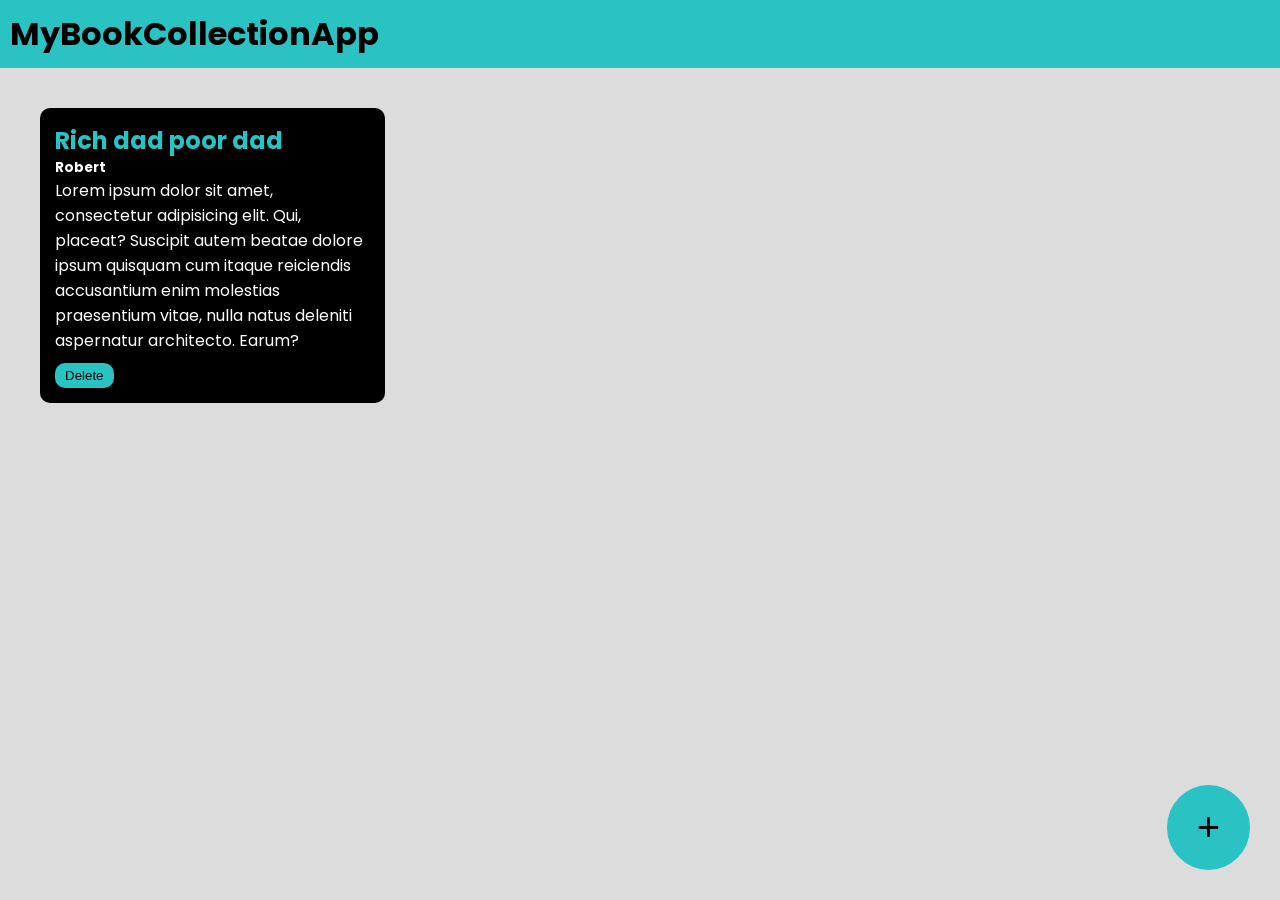
==== index.html @ 6b284bcd "MyBookCollection" ====
<!--MyBookCollectionApp->POP UP-->
<!--simple book management web application-->
<!DOCTYPE html>
<html lang="en">
  <head>
    <meta charset="UTF-8" />
    <meta name="viewport" content="width=device-width, initial-scale=1.0" />
    <title>MyBookCollectionApp</title>
    <link rel="stylesheet" href="MyBookCollectionApp.css" />
    <link rel="preconnect" href="https://fonts.googleapis.com" />
    <link rel="preconnect" href="https://fonts.gstatic.com" crossorigin />
    <link
      href="https://fonts.googleapis.com/css2?family=Poppins:ital,wght@0,100;0,200;0,300;0,400;0,500;0,600;0,700;0,800;0,900;1,100;1,200;1,300;1,400;1,500;1,600;1,700;1,800;1,900&display=swap"
      rel="stylesheet"
    />
  </head>
  <body>
    <div class="navbar">
      <h1>MyBookCollectionApp</h1>
    </div>

    <div class="container">
      <div class="book-container">
        <h2>Rich dad poor dad</h2>
        <h5>Robert</h5>
        <p>
          Lorem ipsum dolor sit amet, consectetur adipisicing elit. Qui,
          placeat? Suscipit autem beatae dolore ipsum quisquam cum itaque
          reiciendis accusantium enim molestias praesentium vitae, nulla natus
          deleniti aspernatur architecto. Earum?
        </p>
        <button onclick="deletebk(event)">Delete</button>
      </div>
    </div>

    <div class="popupoverlay"></div>
    <div class="popupbox">
      <h2>Add book</h2>
      <form>
        <input type="text" placeholder="book title" id="bk-title-input" />
        <input type="text" placeholder="book author" id="bk-author-input" />
        <textarea
          placeholder="short description"
          id="bk-description-input"
        ></textarea>
        <button id="addbk">Add</button>
        <button id="cancelpopup">Cancel</button>
      </form>
    </div>
    <button class="add-button" id="add-popup-button">+</button>

    <script>
      //selecting poppoverlay,popupbox btn
      var popupoverlay = document.querySelector(".popupoverlay");
      var popupbox = document.querySelector(".popupbox");
      var addpopupbutton = document.getElementById("add-popup-button");
      addpopupbutton.addEventListener("click", function () {
        popupoverlay.style.display = "block";
        popupbox.style.display = "block";
      });
      //select cancel btn
      var cancelpopup = document.getElementById("cancelpopup");
      cancelpopup.addEventListener("click", function (event) {
        event.preventDefault();
        popupoverlay.style.display = "none";
        popupbox.style.display = "none";

        // Clear the input fields when canceling
        booktitleinput.value = "";
        bookauthorinput.value = "";
        bookdescriptioninput.value = "";
      });
      //select container,addbk,book-title,author,description-i/p
      var container = document.querySelector(".container");
      var addbk = document.getElementById("addbk");
      var booktitleinput = document.getElementById("bk-title-input");
      var bookauthorinput = document.getElementById("bk-author-input");
      var bookdescriptioninput = document.getElementById(
        "bk-description-input"
      );

      addbk.addEventListener("click", function () {
        event.preventDefault();
        var div = document.createElement("div");
        div.setAttribute("class", "book-container");
        div.innerHTML = `<h2>${booktitleinput.value}</h2>
        <h5>${bookauthorinput.value}</h5>
        <p>${bookdescriptioninput.value}</p>
        <button onclick="deletebk(event)">Delete</button>`; //template literals
        container.append(div);
        // Clear the input fields after adding a book
        booktitleinput.value = "";
        bookauthorinput.value = "";
        bookdescriptioninput.value = "";

        popupoverlay.style.display = "none";
        popupbox.style.display = "none";
      });
      function deletebk(event) {
        event.target.parentElement.remove();
      }
    </script>
  </body>
</html>
---- MyBookCollectionApp.css ----
* {
  margin: 0;
  padding: 0;
}
body {
  font-family: "Poppins", sans-serif;
  background-color: gainsboro;
}
.navbar {
  background-color: rgb(42, 195, 195);
  padding: 10px;
}
.container {
  padding: 10px;
}
.book-container {
  padding: 15px;
  width: 25%;
  background-color: black;
  border-radius: 10px;
  color: white;
  margin: 30px;
  display: inline-block;
  vertical-align: top;
}
.book-container h2 {
  color: rgb(42, 195, 195);
}
.book-container button {
  background-color: rgb(42, 195, 195);
  color: black;
  border-radius: 10px;
  padding-top: 5px;
  padding-bottom: 5px;
  padding-left: 10px;
  padding-right: 10px;
  margin-top: 10px;
  border: none;
}
.add-button {
  background-color: rgb(42, 195, 195);
  color: black;
  border-radius: 100%;
  padding-top: 20px;
  padding-bottom: 20px;
  padding-left: 30px;
  padding-right: 30px;
  font-size: 40px;
  border: none;
  position: fixed;
  bottom: 30px;
  right: 30px;
}
.popupoverlay {
  background-color: black;
  opacity: 0.8;
  position: absolute;
  width: 100%;
  height: 100%;
  top: 0;
  left: 0;
  z-index: 1;
  display: none;
}
.popupbox {
  background-color: rgb(42, 195, 195);
  width: 40%;
  padding: 40px;
  border-radius: 10px;
  position: absolute;
  top: 20%;
  left: 30%;
  z-index: 2;
  display: none;
}
.popupbox input {
  background: transparent;
  border: none;
  width: 100%;
  margin: 5px;
  padding: 5px;
  font-size: 20px;
  border-bottom: 2px solid black;
}
.popupbox textarea {
  background: transparent;
  width: 100%;
  margin: 5px;
  padding: 5px;
  font-size: 20px;
  border: 2px solid black;
}
.popupbox input::placeholder {
  color: black;
}
.popupbox textarea::placeholder {
  color: black;
}
.popupbox button {
  background-color: black;
  padding-left: 20px;
  padding-right: 20px;
  border: none;
  padding-top: 10px;
  padding-bottom: 10px;
  color: white;
  margin: 5px;
}
.popupbox input:focus {
  outline: none;
}
.popupbox textarea:focus {
  outline: none;
}
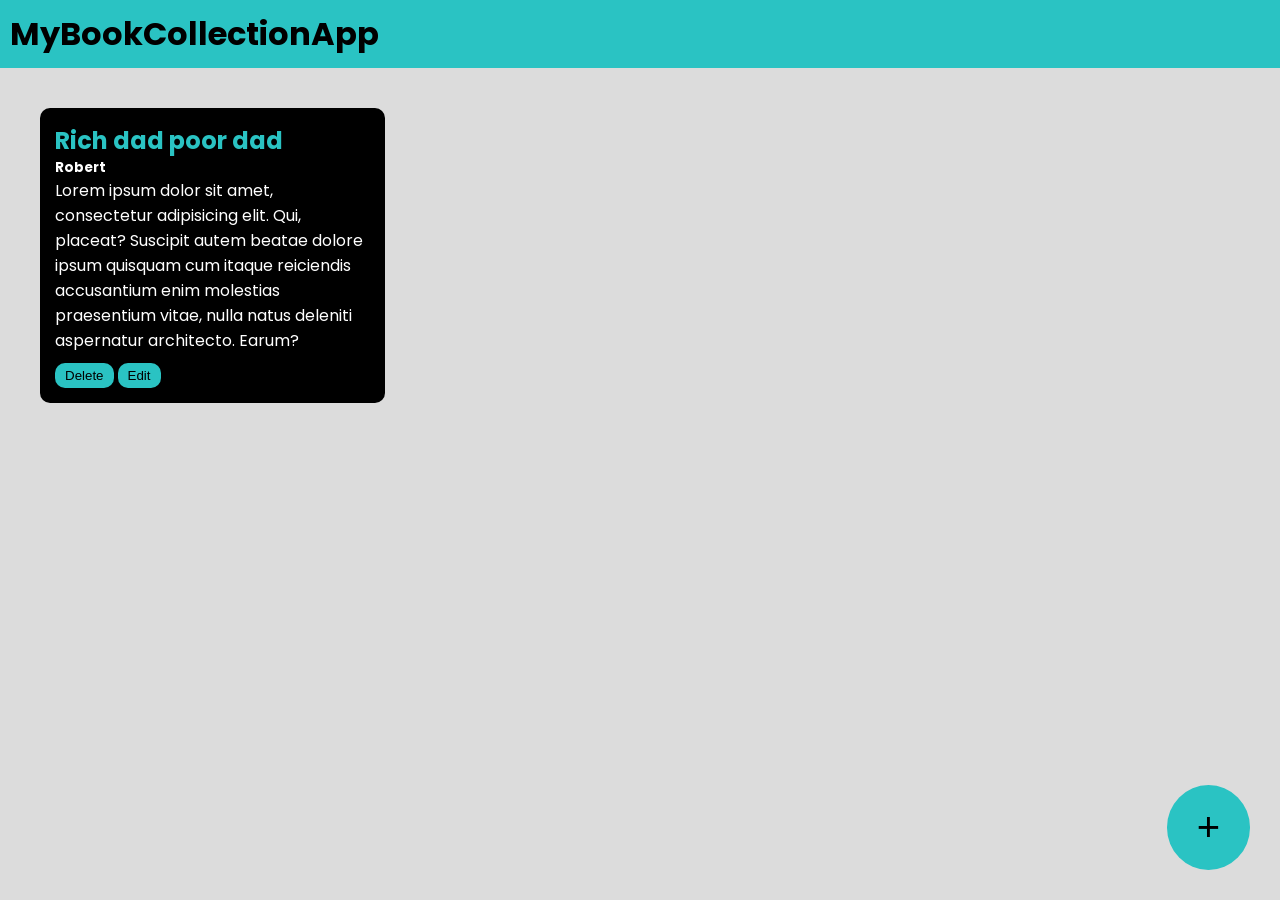
==== commit 0e40b5f8: "book" ====
--- a/index.html
+++ b/index.html
@@ -1,12 +1,10 @@
-<!--MyBookCollectionApp->POP UP-->
-<!--simple book management web application-->
 <!DOCTYPE html>
 <html lang="en">
   <head>
     <meta charset="UTF-8" />
     <meta name="viewport" content="width=device-width, initial-scale=1.0" />
     <title>MyBookCollectionApp</title>
-    <link rel="stylesheet" href="MyBookCollectionApp.css" />
+    <link rel="stylesheet" href="style.css" />
     <link rel="preconnect" href="https://fonts.googleapis.com" />
     <link rel="preconnect" href="https://fonts.gstatic.com" crossorigin />
     <link
@@ -20,7 +18,7 @@
     </div>
 
     <div class="container">
-      <div class="book-container">
+      <div class="book-container" data-book-id="1">
         <h2>Rich dad poor dad</h2>
         <h5>Robert</h5>
         <p>
@@ -30,12 +28,14 @@
           deleniti aspernatur architecto. Earum?
         </p>
         <button onclick="deletebk(event)">Delete</button>
+        <button onclick="editbk(event)">Edit</button>
+        <!-- Edit Button -->
       </div>
     </div>
 
     <div class="popupoverlay"></div>
     <div class="popupbox">
-      <h2>Add book</h2>
+      <h2>Add or Edit Book</h2>
       <form>
         <input type="text" placeholder="book title" id="bk-title-input" />
         <input type="text" placeholder="book author" id="bk-author-input" />
@@ -50,15 +50,17 @@
     <button class="add-button" id="add-popup-button">+</button>
 
     <script>
-      //selecting poppoverlay,popupbox btn
       var popupoverlay = document.querySelector(".popupoverlay");
       var popupbox = document.querySelector(".popupbox");
       var addpopupbutton = document.getElementById("add-popup-button");
+
+      var currentEditElement = null; // To keep track of the book being edited
+
       addpopupbutton.addEventListener("click", function () {
         popupoverlay.style.display = "block";
         popupbox.style.display = "block";
       });
-      //select cancel btn
+
       var cancelpopup = document.getElementById("cancelpopup");
       cancelpopup.addEventListener("click", function (event) {
         event.preventDefault();
@@ -70,7 +72,7 @@
         bookauthorinput.value = "";
         bookdescriptioninput.value = "";
       });
-      //select container,addbk,book-title,author,description-i/p
+
       var container = document.querySelector(".container");
       var addbk = document.getElementById("addbk");
       var booktitleinput = document.getElementById("bk-title-input");
@@ -79,25 +81,59 @@
         "bk-description-input"
       );
 
-      addbk.addEventListener("click", function () {
+      addbk.addEventListener("click", function (event) {
         event.preventDefault();
-        var div = document.createElement("div");
-        div.setAttribute("class", "book-container");
-        div.innerHTML = `<h2>${booktitleinput.value}</h2>
-        <h5>${bookauthorinput.value}</h5>
-        <p>${bookdescriptioninput.value}</p>
-        <button onclick="deletebk(event)">Delete</button>`; //template literals
-        container.append(div);
-        // Clear the input fields after adding a book
+
+        if (currentEditElement) {
+          // Update the book if editing
+          currentEditElement.querySelector("h2").innerText =
+            booktitleinput.value;
+          currentEditElement.querySelector("h5").innerText =
+            bookauthorinput.value;
+          currentEditElement.querySelector("p").innerText =
+            bookdescriptioninput.value;
+
+          currentEditElement = null; // Reset the current edit element
+        } else {
+          // Add new book if not editing
+          var div = document.createElement("div");
+          div.setAttribute("class", "book-container");
+          div.innerHTML = `<h2>${booktitleinput.value}</h2>
+          <h5>${bookauthorinput.value}</h5>
+          <p>${bookdescriptioninput.value}</p>
+          <button onclick="deletebk(event)">Delete</button>
+          <button onclick="editbk(event)">Edit</button>`; // template literals
+          container.append(div);
+        }
+
+        // Clear the input fields
         booktitleinput.value = "";
         bookauthorinput.value = "";
         bookdescriptioninput.value = "";
 
+        // Hide the popup
         popupoverlay.style.display = "none";
         popupbox.style.display = "none";
       });
+
       function deletebk(event) {
         event.target.parentElement.remove();
+      }
+
+      function editbk(event) {
+        // Get the book to edit
+        currentEditElement = event.target.parentElement;
+
+        // Fill the form with the current book values
+        booktitleinput.value = currentEditElement.querySelector("h2").innerText;
+        bookauthorinput.value =
+          currentEditElement.querySelector("h5").innerText;
+        bookdescriptioninput.value =
+          currentEditElement.querySelector("p").innerText;
+
+        // Open the popup to edit the book
+        popupoverlay.style.display = "block";
+        popupbox.style.display = "block";
       }
     </script>
   </body>
--- a/style.css
+++ b/style.css
@@ -0,0 +1,114 @@
+* {
+  margin: 0;
+  padding: 0;
+}
+body {
+  font-family: "Poppins", sans-serif;
+  background-color: gainsboro;
+}
+.navbar {
+  background-color: rgb(42, 195, 195);
+  padding: 10px;
+}
+.container {
+  padding: 10px;
+}
+.book-container {
+  padding: 15px;
+  width: 25%;
+  background-color: black;
+  border-radius: 10px;
+  color: white;
+  margin: 30px;
+  display: inline-block;
+  vertical-align: top;
+}
+.book-container h2 {
+  color: rgb(42, 195, 195);
+}
+.book-container button {
+  background-color: rgb(42, 195, 195);
+  color: black;
+  border-radius: 10px;
+  padding-top: 5px;
+  padding-bottom: 5px;
+  padding-left: 10px;
+  padding-right: 10px;
+  margin-top: 10px;
+  border: none;
+}
+.add-button {
+  background-color: rgb(42, 195, 195);
+  color: black;
+  border-radius: 100%;
+  padding-top: 20px;
+  padding-bottom: 20px;
+  padding-left: 30px;
+  padding-right: 30px;
+  font-size: 40px;
+  border: none;
+  position: fixed;
+  bottom: 30px;
+  right: 30px;
+}
+.popupoverlay {
+  background-color: black;
+  opacity: 0.8;
+  position: absolute;
+  width: 100%;
+  height: 100%;
+  top: 0;
+  left: 0;
+  z-index: 1;
+  display: none;
+}
+.popupbox {
+  background-color: rgb(42, 195, 195);
+  width: 40%;
+  padding: 40px;
+  border-radius: 10px;
+  position: absolute;
+  top: 20%;
+  left: 30%;
+  z-index: 2;
+  display: none;
+}
+.popupbox input {
+  background: transparent;
+  border: none;
+  width: 100%;
+  margin: 5px;
+  padding: 5px;
+  font-size: 20px;
+  border-bottom: 2px solid black;
+}
+.popupbox textarea {
+  background: transparent;
+  width: 100%;
+  margin: 5px;
+  padding: 5px;
+  font-size: 20px;
+  border: 2px solid black;
+}
+.popupbox input::placeholder {
+  color: black;
+}
+.popupbox textarea::placeholder {
+  color: black;
+}
+.popupbox button {
+  background-color: black;
+  padding-left: 20px;
+  padding-right: 20px;
+  border: none;
+  padding-top: 10px;
+  padding-bottom: 10px;
+  color: white;
+  margin: 5px;
+}
+.popupbox input:focus {
+  outline: none;
+}
+.popupbox textarea:focus {
+  outline: none;
+}
